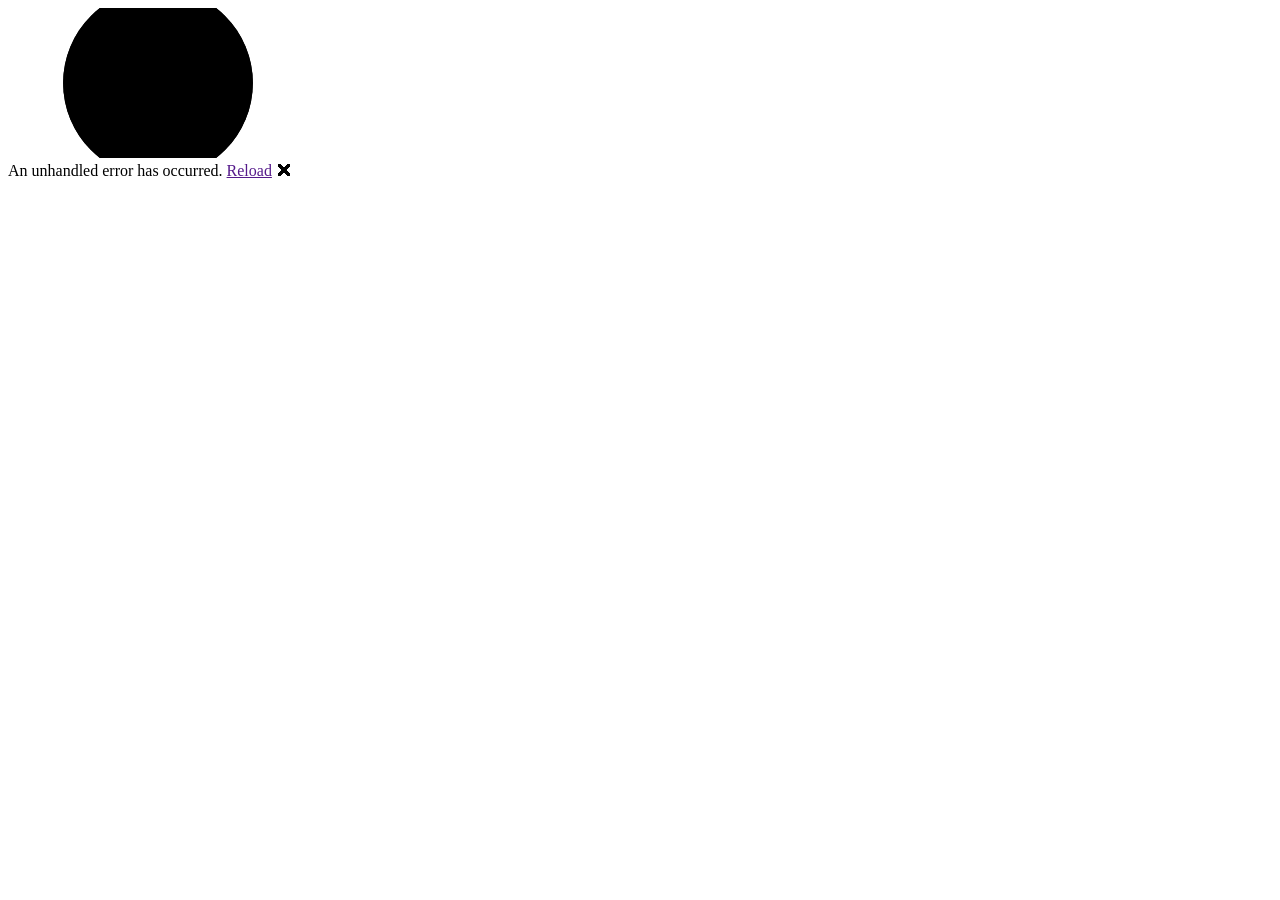
==== wwwroot/index.html @ 46973da8 "Rota base para '\'" ====
<!DOCTYPE html>
<html lang="pt-BR">

<head>
    <meta charset="utf-8" />
    <meta name="viewport" content="width=device-width, initial-scale=1.0" />
    <title>Imc</title>
    <!--<base href="https://leozinromeiro.github.io/IMC" />-->
    <base href="/" />

    <link rel="preconnect" href="https://fonts.googleapis.com">
    <link rel="preconnect" href="https://fonts.gstatic.com" crossorigin>
    <link href="https://fonts.googleapis.com/css2?family=Inter:wght@100..900&display=swap" rel="stylesheet">

    <link rel="stylesheet" href="css/app.css" />
    <link href="Imc.styles.css" rel="stylesheet" />

    <link rel="icon" type="image/png" href="imgs/favicon.png" />

    <link href="manifest.webmanifest" rel="manifest" />
    <link rel="apple-touch-icon" sizes="512x512" href="imgs/IMC-512.png" />
    <link rel="apple-touch-icon" sizes="192x192" href="imgs/IMC-192.png" />
</head>

<body>
    <div id="app">
        <svg class="loading-progress">
            <circle r="40%" cx="50%" cy="50%" />
            <circle r="40%" cx="50%" cy="50%" />
        </svg>
        <div class="loading-progress-text"></div>
    </div>

    <div id="blazor-error-ui">
        An unhandled error has occurred.
        <a href="" class="reload">Reload</a>
        <a class="dismiss">🗙</a>
    </div>

    <script src="_framework/blazor.webassembly.js"></script>
    <script>navigator.serviceWorker.register('service-worker.js');</script>

</body>

</html>
---- wwwroot/css/app.css ----
/*Reset*/
*:focus {
    outline: none;
}

html,
body {
    height: 100%;
    margin: 0;
    padding: 0;
    font-family: "Inter", sans-serif;
    background-color: #fff;
}

/* Layouts */
.flex {
    display: flex;
    flex-direction: column;
}

.flex-center {
    align-items: center;
}


.container {
    display: flex;
    overflow: auto;
    width: 100%;
    height: 100vh;
    flex-flow: column nowrap;
    scroll-snap-type: y mandatory;
    scroll-behavior: smooth;
}

    .container::-webkit-scrollbar {
        width: 0.7em;
    }

    .container::-webkit-scrollbar-track {
        background: rgba(0, 0, 0, 0.02);
    }

    .container::-webkit-scrollbar-thumb {
        background-color: #333;
        border-radius: 0.7em;
    }

.mb {
    margin-bottom: 16px;
}

.form-input {
    background-color: #F6F6F6;
    color: #BDBDBD;
    padding: 16px;
    font-size: 16px;
    border: 1px solid #E8E8E8;
    border-radius: 8px;
    min-width: 320px;
}

.form-select {
    background-color: #F6F6F6;
    color: #BDBDBD;
    padding: 16px;
    font-size: 16px;
    border: 1px solid #E8E8E8;
    border-radius: 8px;
    min-width: 355px;
    -webkit-appearance: none;
}

.form-checkbox {
    background-color: #F6F6F6;
}

.form-input-invalid {
    color: #FF0000;
    font-weight: bold;
    font-size: 0.8rem;
    text-align: left;
}

/* Botões */
.btn {
    border: 4px solid #45FEFE;
    border-radius: 100px;
    font-size: 1.3rem;
    cursor: pointer;
    width: 320px;
    min-width: 320px;
    display: block;
    padding: 16px;
    font-weight: bold;
}

.btn-filled {
    background-color: #45FEFE;
}

.btn-link {
    text-decoration: none;
    color: black;
    width: 280px;
    min-width: 280px;
}


#blazor-error-ui {
    background: lightyellow;
    bottom: 0;
    box-shadow: 0 -1px 2px rgba(0, 0, 0, 0.2);
    display: none;
    left: 0;
    padding: 0.6rem 1.25rem 0.7rem 1.25rem;
    position: fixed;
    width: 100%;
    z-index: 1000;
}

    #blazor-error-ui .dismiss {
        cursor: pointer;
        position: absolute;
        right: 0.75rem;
        top: 0.5rem;
    }

.blazor-error-boundary {
    background: url([data-uri]) no-repeat 1rem/1.8rem, #b32121;
    padding: 1rem 1rem 1rem 3.7rem;
    color: white;
}

    .blazor-error-boundary::after {
        content: "An error has occurred."
    }

.loading-progress {
    position: relative;
    display: block;
    width: 8rem;
    height: 8rem;
    margin: 20vh auto 1rem auto;
}

    .loading-progress circle {
        fill: none;
        stroke: #e0e0e0;
        stroke-width: 0.6rem;
        transform-origin: 50% 50%;
        transform: rotate(-90deg);
    }

        .loading-progress circle:last-child {
            stroke: #1b6ec2;
            stroke-dasharray: calc(3.141 * var(--blazor-load-percentage, 0%) * 0.8), 500%;
            transition: stroke-dasharray 0.05s ease-in-out;
        }

.loading-progress-text {
    position: absolute;
    text-align: center;
    font-weight: bold;
    inset: calc(20vh + 3.25rem) 0 auto 0.2rem;
}

    .loading-progress-text:after {
        content: var(--blazor-load-percentage-text, "Loading");
    }
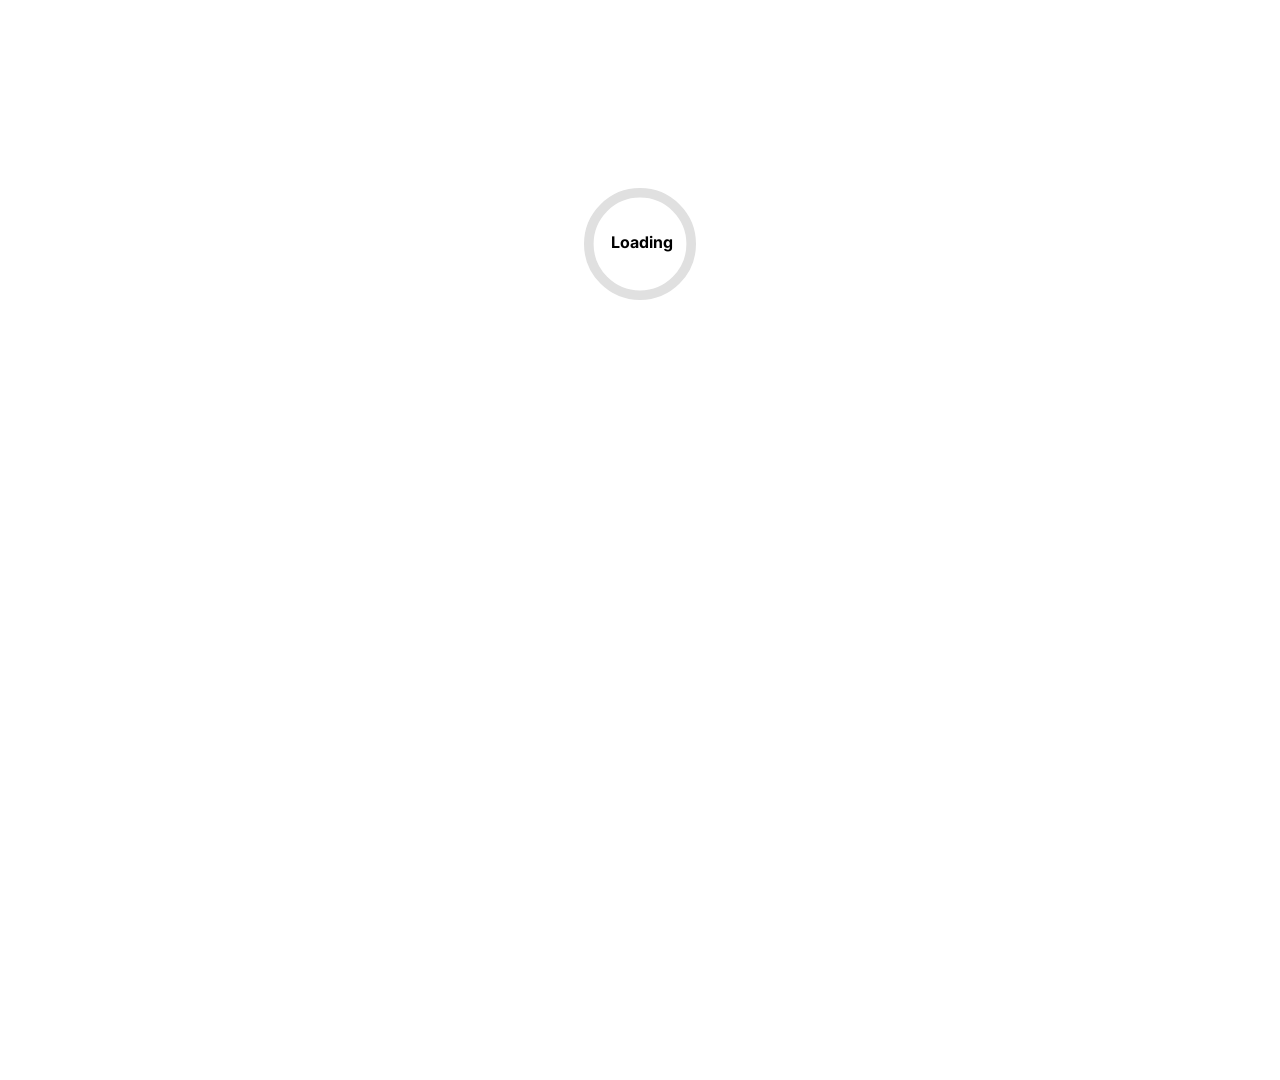
==== commit 649be28e: "Removendo rotas" ====
--- a/wwwroot/index.html
+++ b/wwwroot/index.html
@@ -5,8 +5,7 @@
     <meta charset="utf-8" />
     <meta name="viewport" content="width=device-width, initial-scale=1.0" />
     <title>Imc</title>
-    <!--<base href="https://leozinromeiro.github.io/IMC" />-->
-    <base href="/" />
+
 
     <link rel="preconnect" href="https://fonts.googleapis.com">
     <link rel="preconnect" href="https://fonts.gstatic.com" crossorigin>
